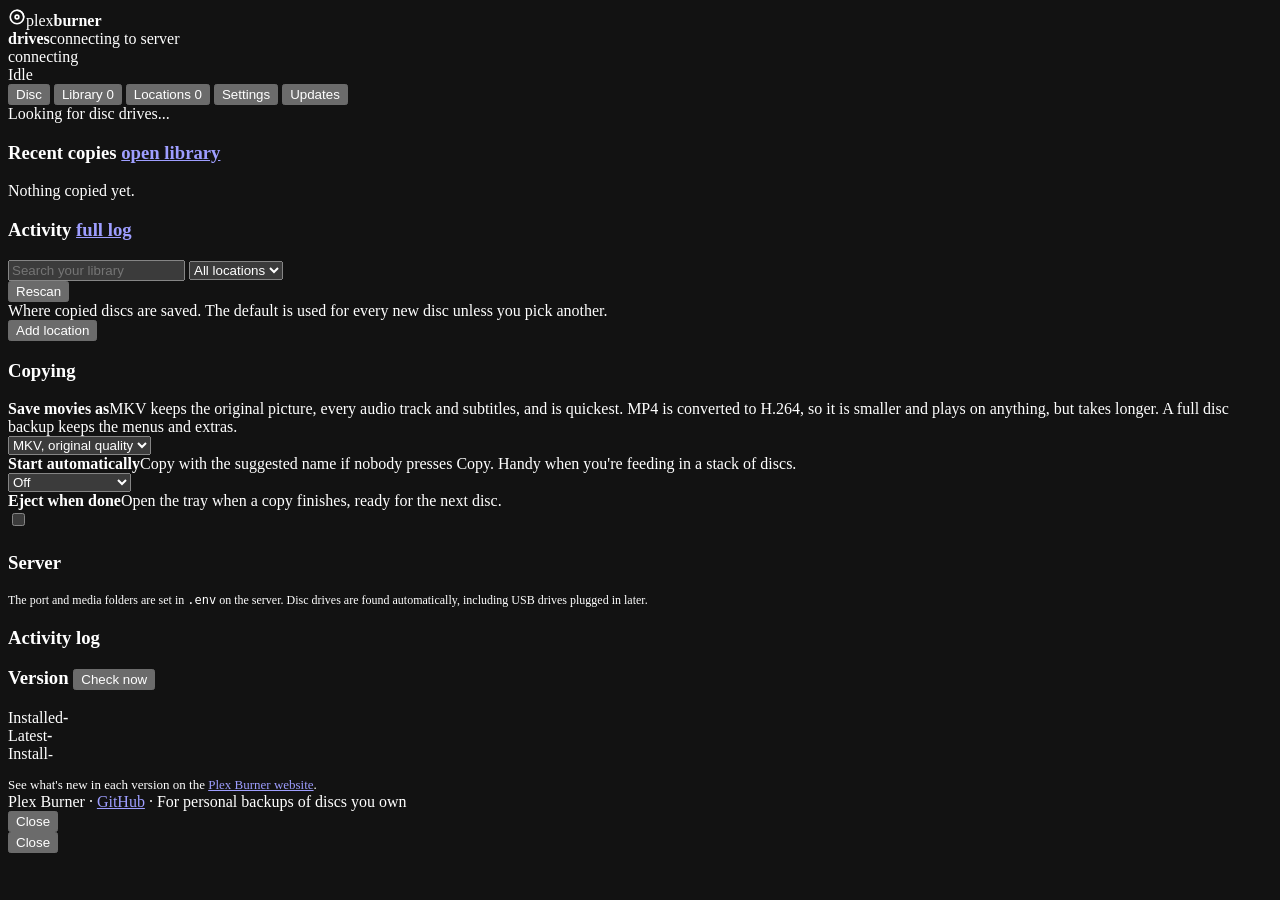
==== app/static/index.html @ 94e14d77 "Rebuild as a full app: several drives, MKV/MP4 output, previews, library and live demo, release 1.3." ====
<!doctype html>
<html lang="en">
<head>
<meta charset="utf-8">
<meta name="viewport" content="width=device-width,initial-scale=1">
<meta name="color-scheme" content="dark">
<title>Plex Burner</title>
<link rel="icon" href="data:image/svg+xml,%3Csvg xmlns='http://www.w3.org/2000/svg' viewBox='0 0 32 32'%3E%3Crect width='32' height='32' rx='7' fill='%230b0f15'/%3E%3Ccircle cx='16' cy='16' r='10' fill='none' stroke='%23f5a524' stroke-width='2.5'/%3E%3Ccircle cx='16' cy='16' r='3' fill='%23f5a524'/%3E%3C/svg%3E">
<link rel="stylesheet" href="assets/app.css">
</head>
<body>
<div class="demo-banner" id="demoBanner" hidden>Live demo with simulated discs. <b>Install Plex Burner</b> on your own server to copy real ones.</div>
<header class="top">
  <div class="wrap">
    <div class="logo"><span class="mark"><svg width="18" height="18" viewBox="0 0 24 24" fill="none" stroke="currentColor" stroke-width="2.2"><circle cx="12" cy="12" r="9"/><circle cx="12" cy="12" r="2.5"/><path d="M12 3a9 9 0 0 1 9 9" stroke-linecap="round"/></svg></span>plex<b>burner</b></div>
    <div class="drivebox"><b id="hDrive">drives</b><span id="hDriveTxt">connecting to server</span></div>
    <div class="spacer"></div>
    <div class="live" id="live"><span class="dot"></span><span id="liveTxt">connecting</span></div>
    <a href="#updates" class="pill upd-pill" id="updPill" data-goto="updates" hidden><span class="dot"></span>Update available</a>
    <span class="pill idle" id="statusPill"><span class="dot"></span><span id="statusTxt">Idle</span></span>
  </div>
</header>

<div class="wrap">
  <nav class="tabs" id="tabs">
    <button class="tab active" data-tab="disc">Disc</button>
    <button class="tab" data-tab="library">Library <span class="badge" id="bLib">0</span></button>
    <button class="tab" data-tab="locations">Locations <span class="badge" id="bLoc">0</span></button>
    <button class="tab" data-tab="settings">Settings</button>
    <button class="tab" data-tab="updates">Updates <span class="badge upd" id="bUpd" hidden>new</span></button>
  </nav>

  <main>
    <!-- DISC -->
    <section class="view active" id="v-disc">
      <div id="drives"><div class="panel empty">Looking for disc drives...</div></div>

      <div class="grid g2">
        <div class="panel"><h3>Recent copies <span class="right"><a href="#" data-goto="library">open library</a></span></h3><div class="hist" id="histList"><div class="muted">Nothing copied yet.</div></div></div>
        <div class="panel"><h3>Activity <span class="right"><a href="#" data-goto="settings" data-anchor="activity">full log</a></span></h3><div class="feed" id="feedMini"></div></div>
      </div>
    </section>

    <!-- LIBRARY -->
    <section class="view" id="v-library">
      <div class="toolbar">
        <input class="input search" id="libSearch" placeholder="Search your library" autocomplete="off">
        <select class="select" id="libLoc"><option value="">All locations</option></select>
        <div class="seg" id="libKind"></div>
        <div class="spacer"></div>
        <span class="muted" id="libCount"></span>
        <button class="btn sm" id="libRefresh">Rescan</button>
      </div>
      <div class="lib" id="libGrid"></div>
    </section>

    <!-- LOCATIONS -->
    <section class="view" id="v-locations">
      <div class="toolbar">
        <span class="muted">Where copied discs are saved. The default is used for every new disc unless you pick another.</span>
        <div class="spacer"></div>
        <button class="btn primary" id="locAdd">Add location</button>
      </div>
      <div class="locs" id="locList"></div>
      <div class="notice" id="locRoots"></div>
    </section>

    <!-- SETTINGS -->
    <section class="view" id="v-settings">
      <div class="grid g2">
        <div class="panel" style="align-self:start">
          <h3>Copying</h3>
          <div class="setrow"><div class="txt"><b>Save movies as</b><span>MKV keeps the original picture, every audio track and subtitles, and is quickest. MP4 is converted to H.264, so it is smaller and plays on anything, but takes longer. A full disc backup keeps the menus and extras.</span></div>
            <select class="select" id="setFormat"><option value="mkv">MKV, original quality</option><option value="mp4">MP4, converted</option><option value="folder">Full disc backup</option></select></div>
          <div class="setrow"><div class="txt"><b>Start automatically</b><span>Copy with the suggested name if nobody presses Copy. Handy when you're feeding in a stack of discs.</span></div>
            <select class="select" id="setAuto"><option value="0">Off</option><option value="30">After 30 seconds</option><option value="60">After 1 minute</option><option value="120">After 2 minutes</option><option value="300">After 5 minutes</option></select></div>
          <div class="setrow"><div class="txt"><b>Eject when done</b><span>Open the tray when a copy finishes, ready for the next disc.</span></div>
            <label class="switch"><input type="checkbox" id="setEject"><span class="t"></span></label></div>
          <h3 class="mt" style="margin-top:22px">Server</h3>
          <dl class="kvs" id="setServer"></dl>
          <p class="muted" style="font-size:12px;margin:12px 0 0">The port and media folders are set in <code>.env</code> on the server. Disc drives are found automatically, including USB drives plugged in later.</p>
        </div>
        <div class="panel" id="activity"><h3>Activity log</h3><div class="feed full" id="feedFull"></div></div>
      </div>
    </section>

    <!-- UPDATES -->
    <section class="view" id="v-updates">
      <div class="panel" style="max-width:760px">
        <h3>Version <span class="right"><button class="btn sm" id="uCheck">Check now</button></span></h3>
        <div class="ver"><div><span>Installed</span><b id="uCur">-</b></div><div><span>Latest</span><b id="uLatest">-</b></div><div><span>Install</span><b id="uMethod" style="font-size:15px">-</b></div></div>
        <div id="uState"></div>
        <button class="btn primary lg" id="uRun" style="margin-top:14px;width:100%" hidden>Update now</button>
        <pre class="updlog" id="uLog" hidden></pre>
        <div class="muted" style="font-size:12px;margin-top:14px" id="uMeta"></div>
        <div class="muted" style="font-size:13px;margin-top:10px">See what's new in each version on the <a href="https://bhxuk.github.io/Plex_burner/#changelog" target="_blank" rel="noopener">Plex Burner website</a>.</div>
      </div>
    </section>
  </main>
  <footer>Plex Burner <span id="fVer"></span> · <a href="https://github.com/bhxuk/Plex_burner" target="_blank" rel="noopener">GitHub</a> · For personal backups of discs you own</footer>
</div>

<div class="modal" id="dlg"><div class="box"><div class="head"><b id="dlgTitle"></b><div class="spacer"></div><button class="btn sm" data-close>Close</button></div><div class="body" id="dlgBody"></div><div class="foot" id="dlgFoot"></div></div></div>
<div class="scrim" id="scrim"></div>
<aside class="drawer" id="drawer"><div class="head"><b id="drTitle"></b><span id="drState"></span><div class="spacer"></div><button class="btn sm" id="drClose">Close</button></div><div class="body" id="drBody"></div></aside>
<div class="toast" id="toast"></div>

<script src="assets/js/core.js"></script>
<script src="assets/js/disc.js"></script>
<script src="assets/js/library.js"></script>
<script src="assets/js/locations.js"></script>
<script src="assets/js/settings.js"></script>
<script src="assets/js/updates.js"></script>
<script src="assets/js/boot.js"></script>
</body>
</html>
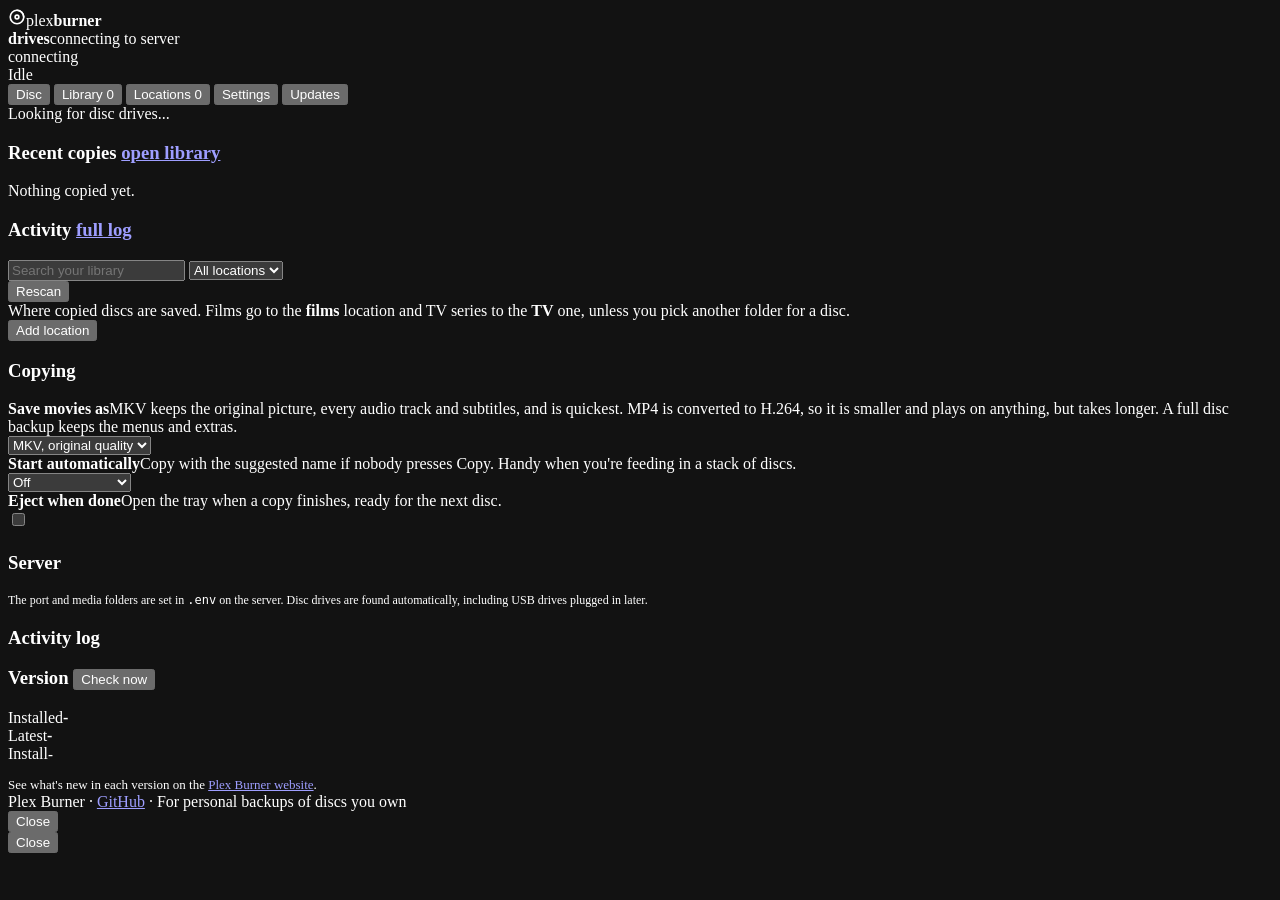
==== commit b2ac0e6b: "Send TV discs to the TV folder and carry on episode numbers, release 1.4.1 - Separate TV default loc" ====
--- a/app/static/index.html
+++ b/app/static/index.html
@@ -35,6 +35,11 @@
     <section class="view active" id="v-disc">
       <div id="drives"><div class="panel empty">Looking for disc drives...</div></div>
 
+      <div class="panel mb" id="failedPanel" hidden>
+        <h3>Failed copies <span class="right muted" style="font-size:12px">kept in a hidden .failed folder, so your media server ignores them</span></h3>
+        <div class="hist" id="failedList"></div>
+      </div>
+
       <div class="grid g2">
         <div class="panel"><h3>Recent copies <span class="right"><a href="#" data-goto="library">open library</a></span></h3><div class="hist" id="histList"><div class="muted">Nothing copied yet.</div></div></div>
         <div class="panel"><h3>Activity <span class="right"><a href="#" data-goto="settings" data-anchor="activity">full log</a></span></h3><div class="feed" id="feedMini"></div></div>
@@ -57,7 +62,7 @@
     <!-- LOCATIONS -->
     <section class="view" id="v-locations">
       <div class="toolbar">
-        <span class="muted">Where copied discs are saved. The default is used for every new disc unless you pick another.</span>
+        <span class="muted">Where copied discs are saved. Films go to the <b>films</b> location and TV series to the <b>TV</b> one, unless you pick another folder for a disc.</span>
         <div class="spacer"></div>
         <button class="btn primary" id="locAdd">Add location</button>
       </div>
